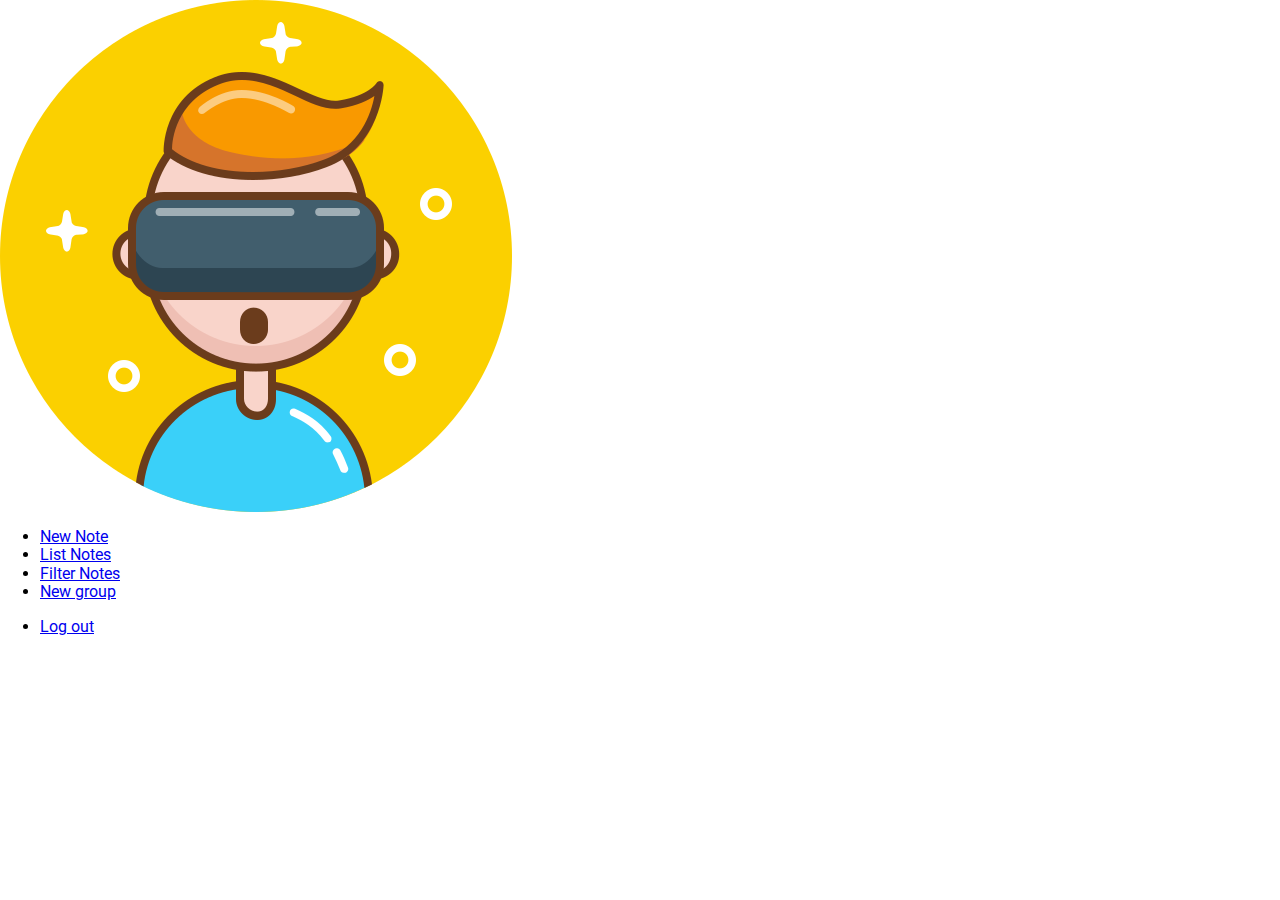
==== profile-notes.html @ ae68a4a2 "Side bar and nav bar" ====
<!DOCTYPE html>
<html lang="en">

<head>
    <meta charset="UTF-8">
    <meta name="viewport" content="width=device-width, initial-scale=1.0">
    <meta http-equiv="X-UA-Compatible" content="ie=edge">
    <link rel="shortcut icon" href="assets/img/helmet.png">
    <link rel="stylesheet" href="assets/styles/profile-notes.css">
    <link rel="stylesheet" href="assets/styles/normalize.css">
    <title>Profile</title>
</head>

<body>
    <div class="wrap">
        <div class="side-bar">
            <div class="links">
                <img src="assets/img/user.png">
                <ul>
                    <li><a href="#">New Note</a></li>
                    <li><a href="#">List Notes</a></li>
                    <li><a href="#">Filter Notes</a></li>
                    <li><a href="#">New group</a></li>
                </ul>
            </div>

        </div>

        <div class="content-right">
            <div class="nav-bar">
                <ul>
                    <li>
                        <a href="#">Log out</a>
                    </li>
                </ul>
            </div>
        </div>
    </div>

</body>

</html>
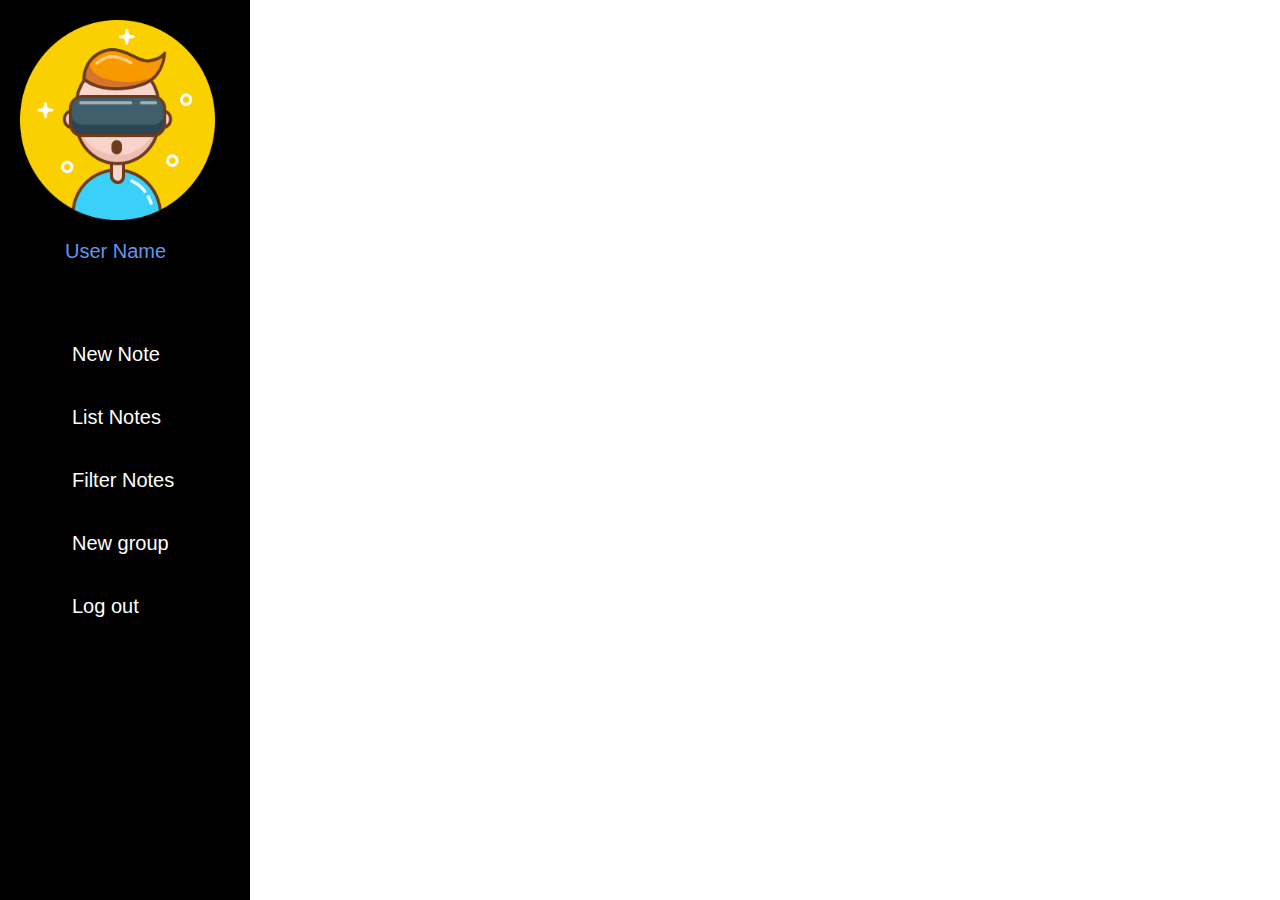
==== commit ef00cc87: "Side bar and nav bar styles and html" ====
--- a/profile-notes.html
+++ b/profile-notes.html
@@ -8,34 +8,46 @@
     <link rel="shortcut icon" href="assets/img/helmet.png">
     <link rel="stylesheet" href="assets/styles/profile-notes.css">
     <link rel="stylesheet" href="assets/styles/normalize.css">
+    
     <title>Profile</title>
 </head>
 
 <body>
     <div class="wrap">
         <div class="side-bar">
-            <div class="links">
-                <img src="assets/img/user.png">
-                <ul>
-                    <li><a href="#">New Note</a></li>
-                    <li><a href="#">List Notes</a></li>
-                    <li><a href="#">Filter Notes</a></li>
-                    <li><a href="#">New group</a></li>
-                </ul>
+
+            <div class="imag">
+                <img src="assets/img/user.png" width="195px" height="200px">
+                <label>User Name</label>
             </div>
 
+            <ul>
+                <li>
+                    <a href="#">New Note</a>
+                </li>
+                <li>
+                    <a href="#">List Notes</a>
+                </li>
+                <li>
+                    <a href="#">Filter Notes</a>
+                </li>
+                <li>
+                    <a href="#">New group</a>
+                </li>
+                <li>
+                    <a href="#">Log out</a>
+                </li>
+            </ul>
         </div>
 
         <div class="content-right">
-            <div class="nav-bar">
-                <ul>
-                    <li>
-                        <a href="#">Log out</a>
-                    </li>
-                </ul>
-            </div>
+          
         </div>
+
     </div>
+
+
+
 
 </body>
 
--- a/assets/styles/profile-notes.css
+++ b/assets/styles/profile-notes.css
@@ -0,0 +1,53 @@
+
+#wrap{
+    width: 100%;
+    height: 100vh;
+}
+
+.side-bar{
+    height: 100%;
+    width: 250px;
+    position: fixed;
+    background-color: #000;
+    top: 0;
+    left: 0;
+    z-index: -1;
+    overflow-x: hidden;
+}
+
+.side-bar ul{
+    font-family: "Lato", sans-serif;
+    list-style: none;
+    font-size: 20px;
+}
+
+.side-bar a{
+    text-decoration: none;
+    display: block;
+    padding: 20px 20px 20px 32px;
+    color:#ffff;
+    
+}
+
+.side-bar a:hover{
+    color: palevioletred;
+}
+
+.side-bar .imag{
+    padding: 20px 20px 20px 20px;
+  
+}
+
+.side-bar .imag label{
+    font-family: "Lato", sans-serif;
+    font-size: 20px;
+    display: block;
+    padding: 20px 20px 20px 45px;
+    color: cornflowerblue;
+}
+
+.content-right{
+    margin-left: 250px;
+    padding: 0px 10px;
+}
+
